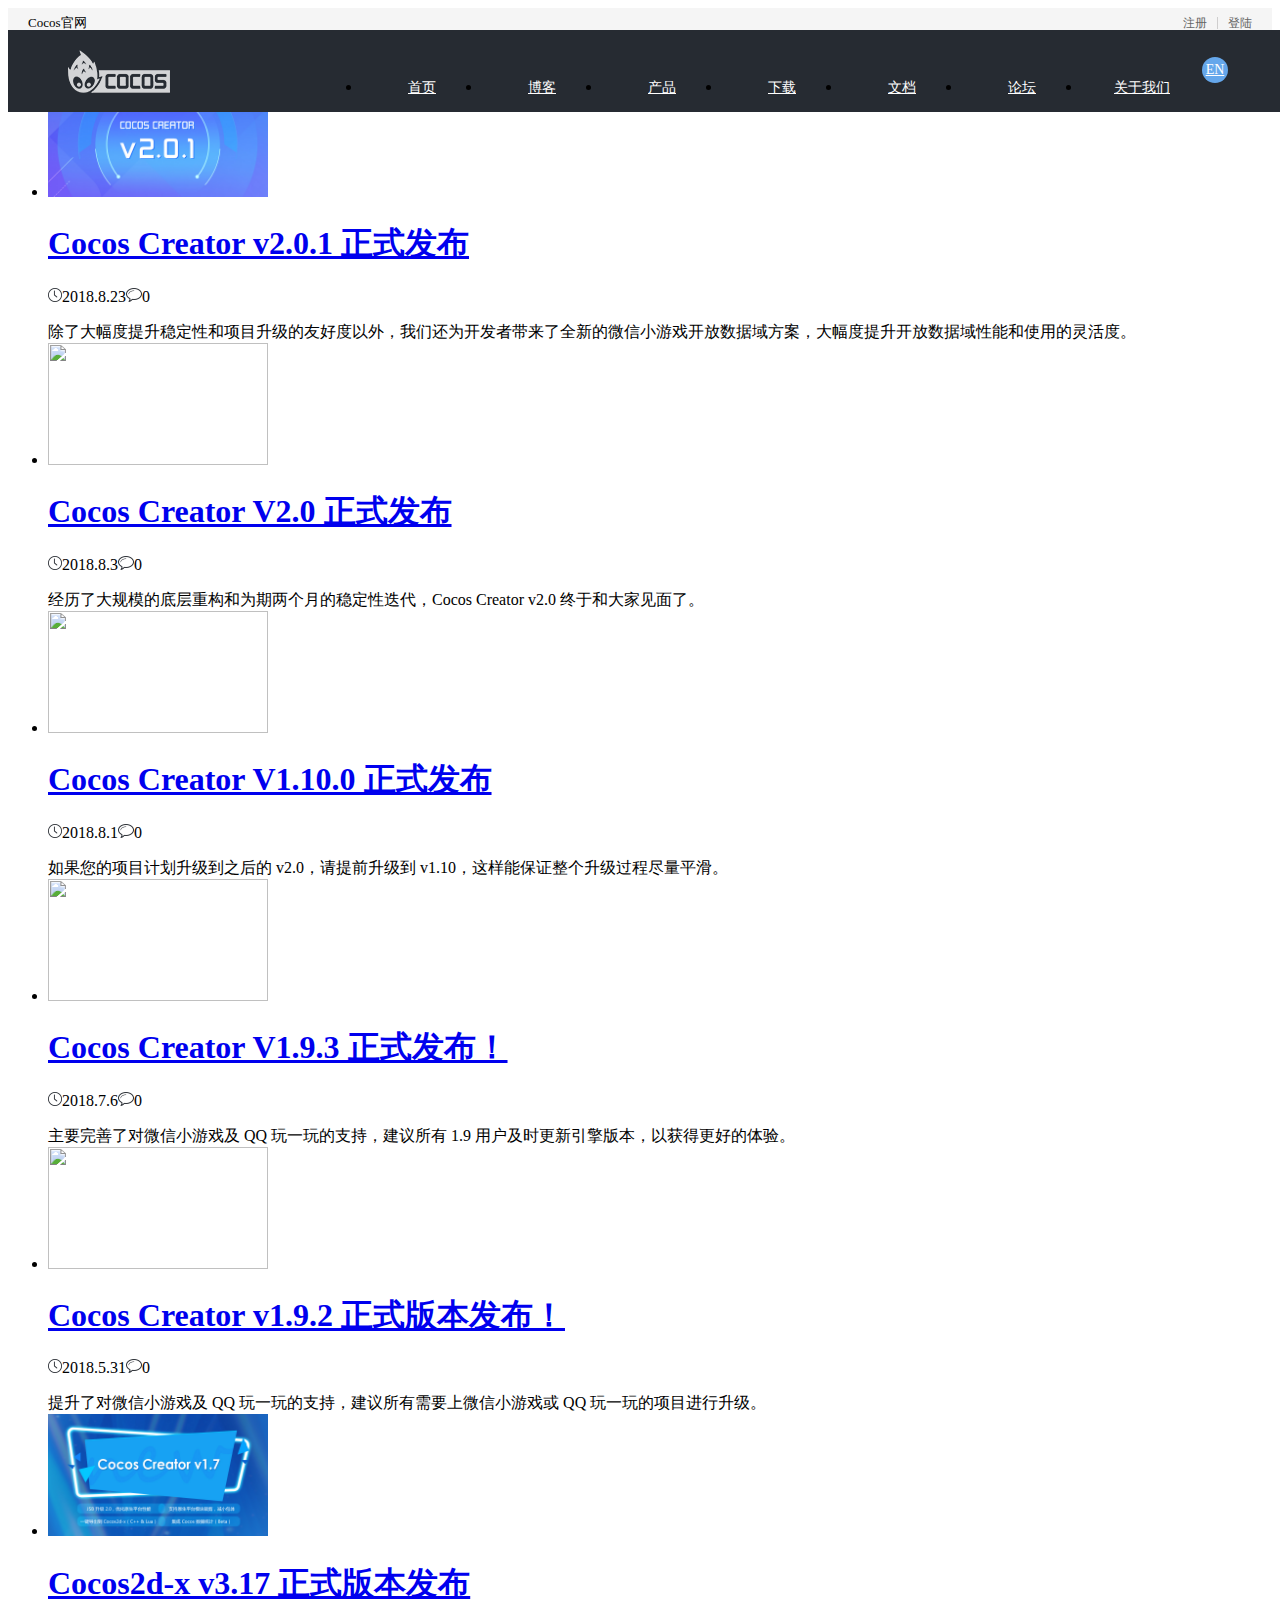
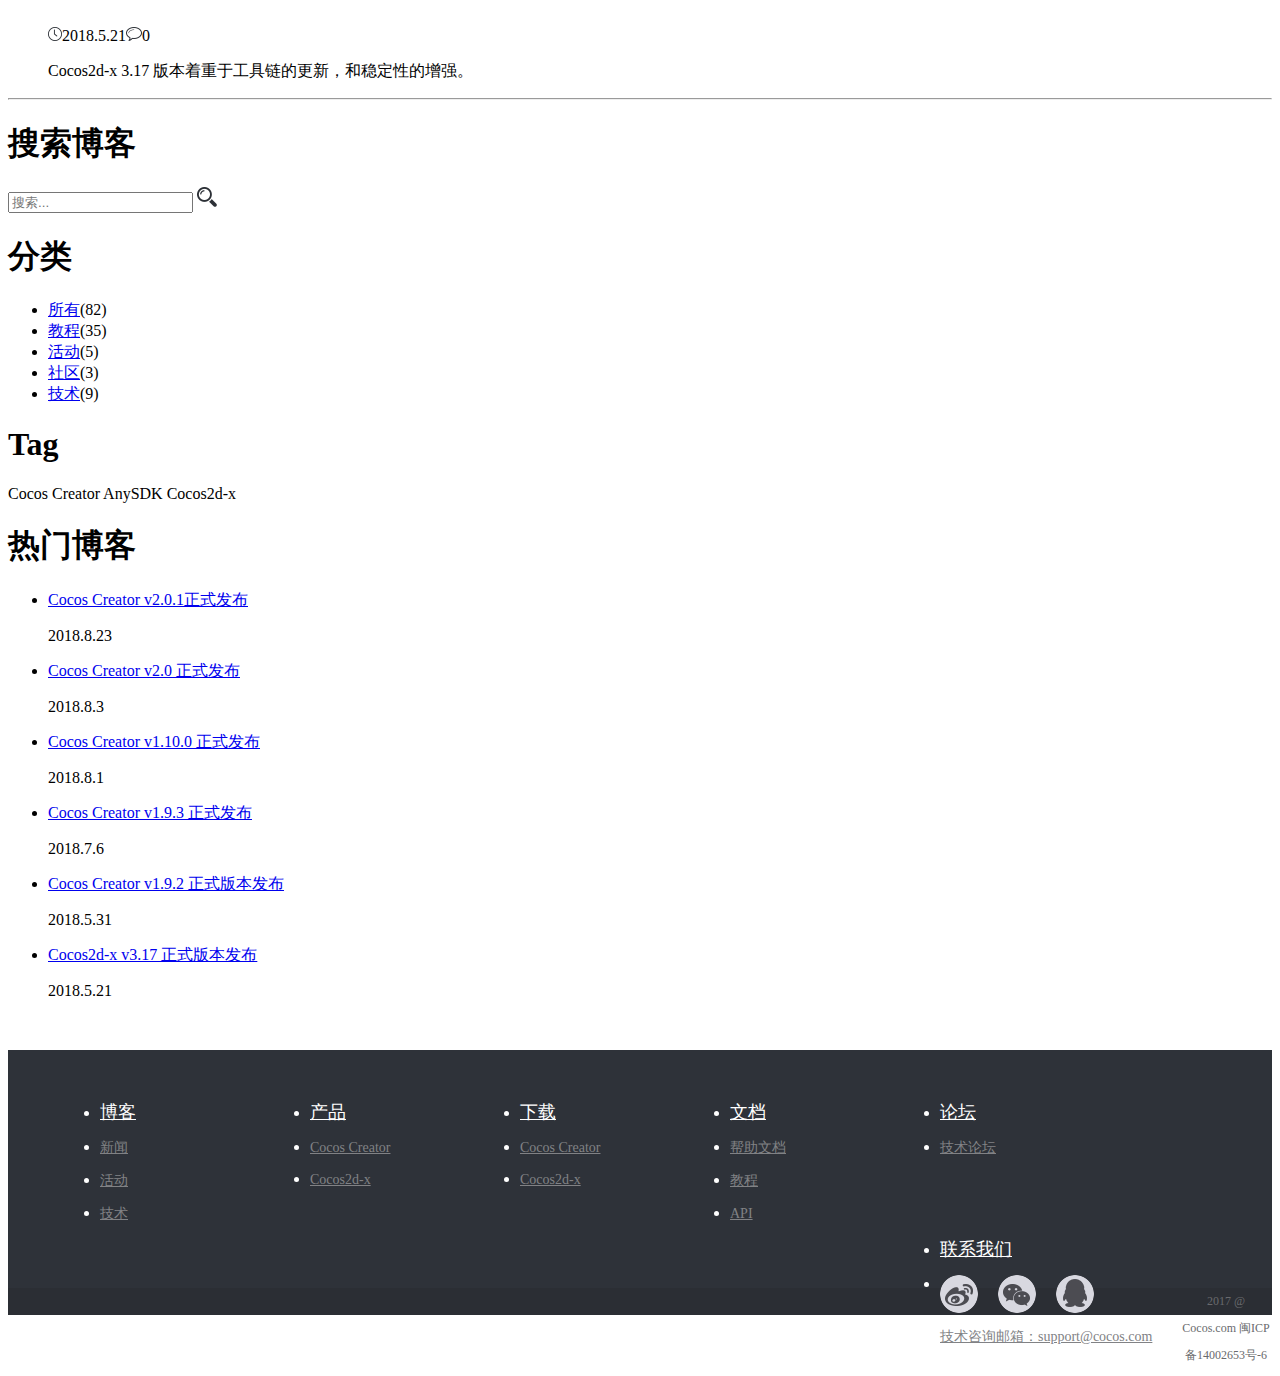
==== bk.html @ 115337ba "Merge pull request #10 from LiyimanChen/master" ====
<!DOCTYPE html>
<html lang="en">
<head>
    <meta charset="UTF-8">
    <meta name="viewport" content="width=device-width, initial-scale=1.0">
    <meta http-equiv="X-UA-Compatible" content="ie=edge">
    <title>cocos | Cocos引擎_游戏开发引擎_html5游戏开发_Android游戏开发</title>
    <link rel="stylesheet" href="css/reset.css">
    <link rel="stylesheet" href="css/bk.css">
    <link rel="stylesheet" type="text/css" href="css/yheader.css"/>
</head>
<body>
    <!-- 头部 -->
    <div class="yheaderbg">
            <div class="warp">
                <h1>Cocos官网</h1>
                <div><a href="#">登陆</a><span></span><a href="#">注册</a></div>
            </div>
        </div>
        <div class="fix-top">
            <div class="yheader">
                <div class="ycenter">
                    <a href="#" class="ylogo"><img src="img/jh/logo.png"/></a>
                    <a href="#" class="language">EN</a>
                    <ul class="ynav">
                        <li><a href="sy.html">首页</a></li>
                        <li><a href="bk.html">博客</a></li>
                        <li><a href="cp.html">产品</a></li>
                        <li><a href="xz.html">下载</a></li>
                        <li><a href="wd.html">文档</a></li>
                        <li><a href="#none">论坛</a></li>
                        <li><a href="gy.html">关于我们</a></li>
                    </ul>
                </div>
            </div>
        </div>
        <!-- 内容 -->
    <div class="bkbk">
        <div class="bk_top">
            <img src="http://www.cocos.com/wp-content/themes/cocos/img/icon-home.jpg" alt="">
            <a href="sy.html">首页</a>><a href="bk.html">博客</a>
        </div>
        <div class="bk_content">
                <div class="bk_content_left_list">
                    <ul>
                        <li>
                            <img id="bk_content_li_img" width="220" height="122" src="img/bk/微信图片_20180823210933.jpg" alt="">
                            <div>
                                <h1><a href="#" rel="bookmark">Cocos Creator v2.0.1 正式发布</a></h1>
                                <p><img src="img/bk/history.png">2018.8.23<img src="img/bk/dialog.png">0 </p>
                                <span>
                                    除了大幅度提升稳定性和项目升级的友好度以外，我们还为开发者带来了全新的微信小游戏开放数据域方案，大幅度提升开放数据域性能和使用的灵活度。	
                                </span>
                            </div>
                        </li>
                        <li>
                            <img id="bk_content_li_img" width="220" height="122" src="img/bk/bk7.jpg" alt="">
                            <div>
                                <h1><a href="#" rel="bookmark">Cocos Creator V2.0 正式发布</a></h1>
                                <p><img src="img/bk/history.png">2018.8.3<img src="img/bk/dialog.png">0 </p>
                                <span>
                                        经历了大规模的底层重构和为期两个月的稳定性迭代，Cocos Creator v2.0 终于和大家见面了。
                                </span>
                            </div>
                        </li>
                        <li>
                            <img id="bk_content_li_img" width="220" height="122" src="img/bk/bk8.jpg" alt="">
                            <div>
                                <h1><a href="#" rel="bookmark">Cocos Creator V1.10.0 正式发布</a></h1>
                                <p><img src="img/bk/history.png">2018.8.1<img src="img/bk/dialog.png">0 </p>
                                <span>
                                        如果您的项目计划升级到之后的 v2.0，请提前升级到 v1.10，这样能保证整个升级过程尽量平滑。
                                </span>
                            </div>
                        </li>
                        <li>
                            <img id="bk_content_li_img" width="220" height="122" src="img/bk/bk3.jpeg" alt="">
                            <div>
                                <h1><a href="#" rel="bookmark">Cocos Creator V1.9.3 正式发布！</a></h1>
                                <p><img src="img/bk/history.png">2018.7.6<img src="img/bk/dialog.png">0 </p>
                                <span>
                                        主要完善了对微信小游戏及 QQ 玩一玩的支持，建议所有 1.9 用户及时更新引擎版本，以获得更好的体验。
                                </span>
                            </div>
                        </li>
                        <li>
                            <img id="bk_content_li_img" width="220" height="122" src="img/bk/bk11.jpg" alt="">
                            <div>
                                <h1><a href="#" rel="bookmark">Cocos Creator v1.9.2 正式版本发布！</a></h1>
                                <p><img src="img/bk/history.png">2018.5.31<img src="img/bk/dialog.png">0 </p>
                                <span>
                                        提升了对微信小游戏及 QQ 玩一玩的支持，建议所有需要上微信小游戏或 QQ 玩一玩的项目进行升级。	
                                </span>
                            </div>
                        </li>
                        <li>
                            <img id="bk_content_li_img" width="220" height="122" src="img/bk/P1.jpg" alt="">
                            <div>
                                <h1><a href="#" rel="bookmark">Cocos2d-x v3.17 正式版本发布</a></h1>
                                <p><img src="img/bk/history.png">2018.5.21<img src="img/bk/dialog.png">0 </p>
                                <span>
                                    Cocos2d-x 3.17 版本着重于工具链的更新，和稳定性的增强。
                                </span>
                            </div>
                        </li>
                    </ul>
                    <hr>
                    <div id="bk_content_nav">
                        
                    </div>
                </div>
            <div class="bk_content_right">
                <div class="bk_content_right1">
                        <h1>搜索博客</h1>
                        <input type="text" placeholder="搜索...">
                        <img src="img/bk/search.png" alt="">
                </div>
                <div class="bk_content_right2">
                    <h1>分类</h1>
                    <ul>
                        <li><a href="#">所有</a><span>(82)</span></li>
                        <li><a href="#">教程</a><span>(35)</span></li>
                        <li><a href="#">活动</a><span>(5)</span></li>
                        <li><a href="#">社区</a><span>(3)</span></li>
                        <li><a href="#">技术</a><span>(9)</span></li>
                    </ul>
                </div>
                <div class="bk_content_right3">
                    <h1>Tag</h1>
                    <span>Cocos Creator</span>
                    <span>AnySDK</span>
                    <span>Cocos2d-x</span>
                </div>
                <div class="bk_content_right4">
                    <h1>热门博客</h1>
                    <ul>
                        <li><a href="#">Cocos Creator v2.0.1正式发布</a><p>2018.8.23</p></li>
                        <li><a href="#">Cocos Creator v2.0 正式发布</a><p>2018.8.3</p></li>
                        <li><a href="#">Cocos Creator v1.10.0 正式发布</a><p>2018.8.1</p></li>
                        <li><a href="#">Cocos Creator v1.9.3 正式发布</a><p>2018.7.6</p></li>
                        <li><a href="#">Cocos Creator v1.9.2 正式版本发布</a><p>2018.5.31</p></li>
                        <li><a href="#">Cocos2d-x v3.17 正式版本发布</a><p>2018.5.21</p></li>
                    </ul>
                </div>
            </div>
        </div>  
    </div>

    <!-- 脚部 -->
    <div class="yfoot">
            <div class="bah">
                <ul>
                    <li><a href="#">博客</a></li>
                    <li><a href="#">新闻</a></li>
                    <li><a href="#">活动</a></li>
                    <li><a href="#">技术</a></li>
                </ul>
                <ul>
                    <li><a href="#">产品</a></li>
                    <li><a href="#">Cocos Creator</a></li>
                    <li><a href="#">Cocos2d-x</a></li>
                </ul>
                <ul>
                    <li><a href="#">下载</a></li>
                    <li><a href="#">Cocos Creator</a></li>
                    <li><a href="#">Cocos2d-x</a></li>
                </ul>
                <ul>
                    <li><a href="#">文档</a></li>
                    <li><a href="#">帮助文档</a></li>
                    <li><a href="#">教程</a></li>
                    <li><a href="#">API</a></li>
                </ul>
                <ul>
                    <li><a href="#">论坛</a></li>
                    <li><a href="#">技术论坛</a></li>
                </ul>
                <ul>
                    <li><a href="#">联系我们</a></li>
                    <li class="ycontct">
                        <a href="#"></a>
                        <a href="#" class="wechat">
                            <img src="img/jh/wechat.png" class="wet" />
                        </a>
                        <a href="#" class="qq"><img src="img/jh/qq.png" class="qqt" /></a>
                    </li>
                    <li><a href="#">技术咨询邮箱：support@cocos.com</a></li>
                </ul>
            </div>
            <div class="ybom">2017 @ Cocos.com 闽ICP备14002653号-6</div>
        </div>
</body>
</html>
<script src="js/haf.js"></script>
<!-- <script>
    var box = new PageNav({
			"boxid" : "box"
		});
</script> -->
---- css/yheader.css ----
.yheaderbg{
    height: 30px;
    background: #f5f5f5;
    font-size: 14px;
    padding: 0 20px !important;
}
.yheaderbg .warp{
	height: 30px;
	margin: 0 auto;
    position: relative;
}
.yheaderbg .warp h1{
    float: left;
    height: 30px;
    line-height: 30px;
    font-weight: normal;
    margin: 0;
    font-size: 13px;
}
.yheaderbg .warp div{
	float: right;
}
.yheaderbg .warp div a{
    margin-left: 10px;
    float: right;
    color: #666;
    font-family: "Microsoft Yahei";
    font-size: 12px;
    text-decoration: none;
    line-height: 30px;
}
.yheaderbg .warp div a:hover {
    text-decoration: none;
    background: none;
    color: #2d97f9;
}
.yheaderbg .warp span{
	float: right;
    margin-left: 10px;
    margin-top: 9px;
    height: 12px;
    border-left: 1px solid #cfcece
}
.fix-top{
    position: fixed;
    top: 30px;
    z-index: 100;
    height: 82px;
    width: 100%;
    text-align: center;
    background-color: #262B32;
}
.yheader{
	height: 82px;
}
.yheader .ycenter{
	margin: 0 auto;
    width: 1160px;
    height: 82px;
}
.ylogo{
	float: left;
    position: relative;
    top: 20px;
}
.language{
	float: right;
    width: 26px;
    height: 26px;
    font-size: 14px;
    text-align: center;
    line-height: 26px;
    color: #fff;
    border-radius: 50%;
    background-color: #65A7EB;
    position: relative;
    top: 27px;
}
.ynav{
    float: right;
    height: 82px;
    line-height: 82px
}
.ynav li{
    float: left;
    height: 72px;
    text-align: center;
}
.ynav li a{
    display: block;
    width: 120px;
    color: #fff;
    font-size: 14px;
    text-align: center;
}
.ynav li a:hover {
    display: block;
    text-decoration: none;
    background-color: #191919;
}
.yfoot{
	min-width: 1160px;
    background: #2E3239;
    color: #fff;
    width: 100%;
    height: 265px;
    margin-top: 50px;
}
.yfoot .bah{
    width: 1160px;
    margin: 0 auto;
    height: 238px;
}
.yfoot .bah ul{
	float: left;
    width: 170px;
    margin-top: 50px;	
}
.yfoot .bah ul:last-child {
    width: 240px;
}
.yfoot .bah ul li{
    margin-bottom: 14px;
}
.yfoot .bah ul li:nth-child(1) a {
    color: #fff;
    font-size: 18px;
    cursor: default;
}
.yfoot .bah ul li a{
    display: block;
    color: #818285;
    font-size: 14px;
}
.ycontct {
    height: 38px;
}
.ycontct a{
    float: left;
    width: 38px;
    height: 38px;
    margin-right: 20px;
    background: url(../img/jh/contact.png) no-repeat top left;
}
.ycontct .wechat{
	background-position: -57px 0;
}
.ycontct .qq{
    background-position: -114px 0;
}
.ycontct .wechat:hover .wet{
	display: block;	
}
.ycontct .qq:hover .qqt{
	display: block;	
}
.ycontct a img {
    position: relative;
    top: -127px;
    left: 50%;
    margin-left: -60px;
    display: none;
}
.yfoot .ybom{
    font-size: 12px;
	width: 100%;
    text-align: center;
    height: 27px;
    line-height: 27px;
    color: #696A6D;
    background-color: #2B2E34;
}
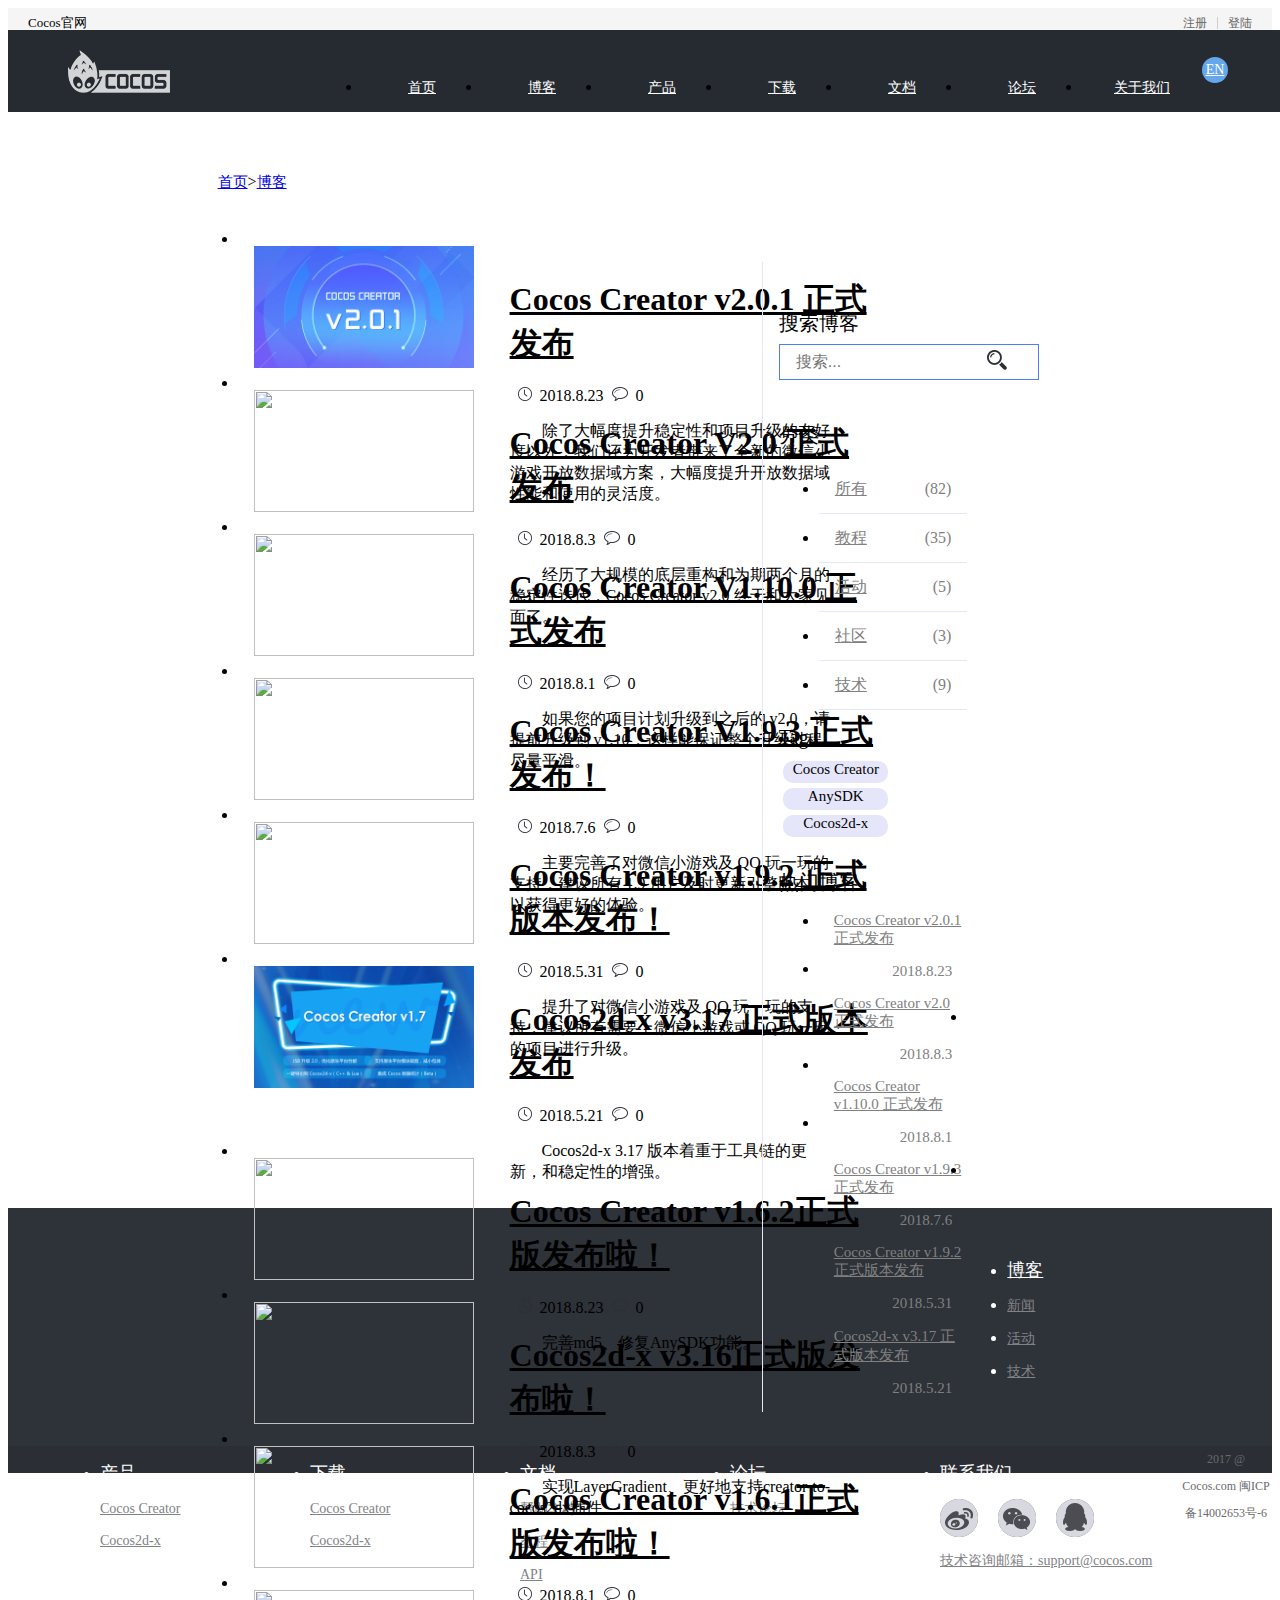
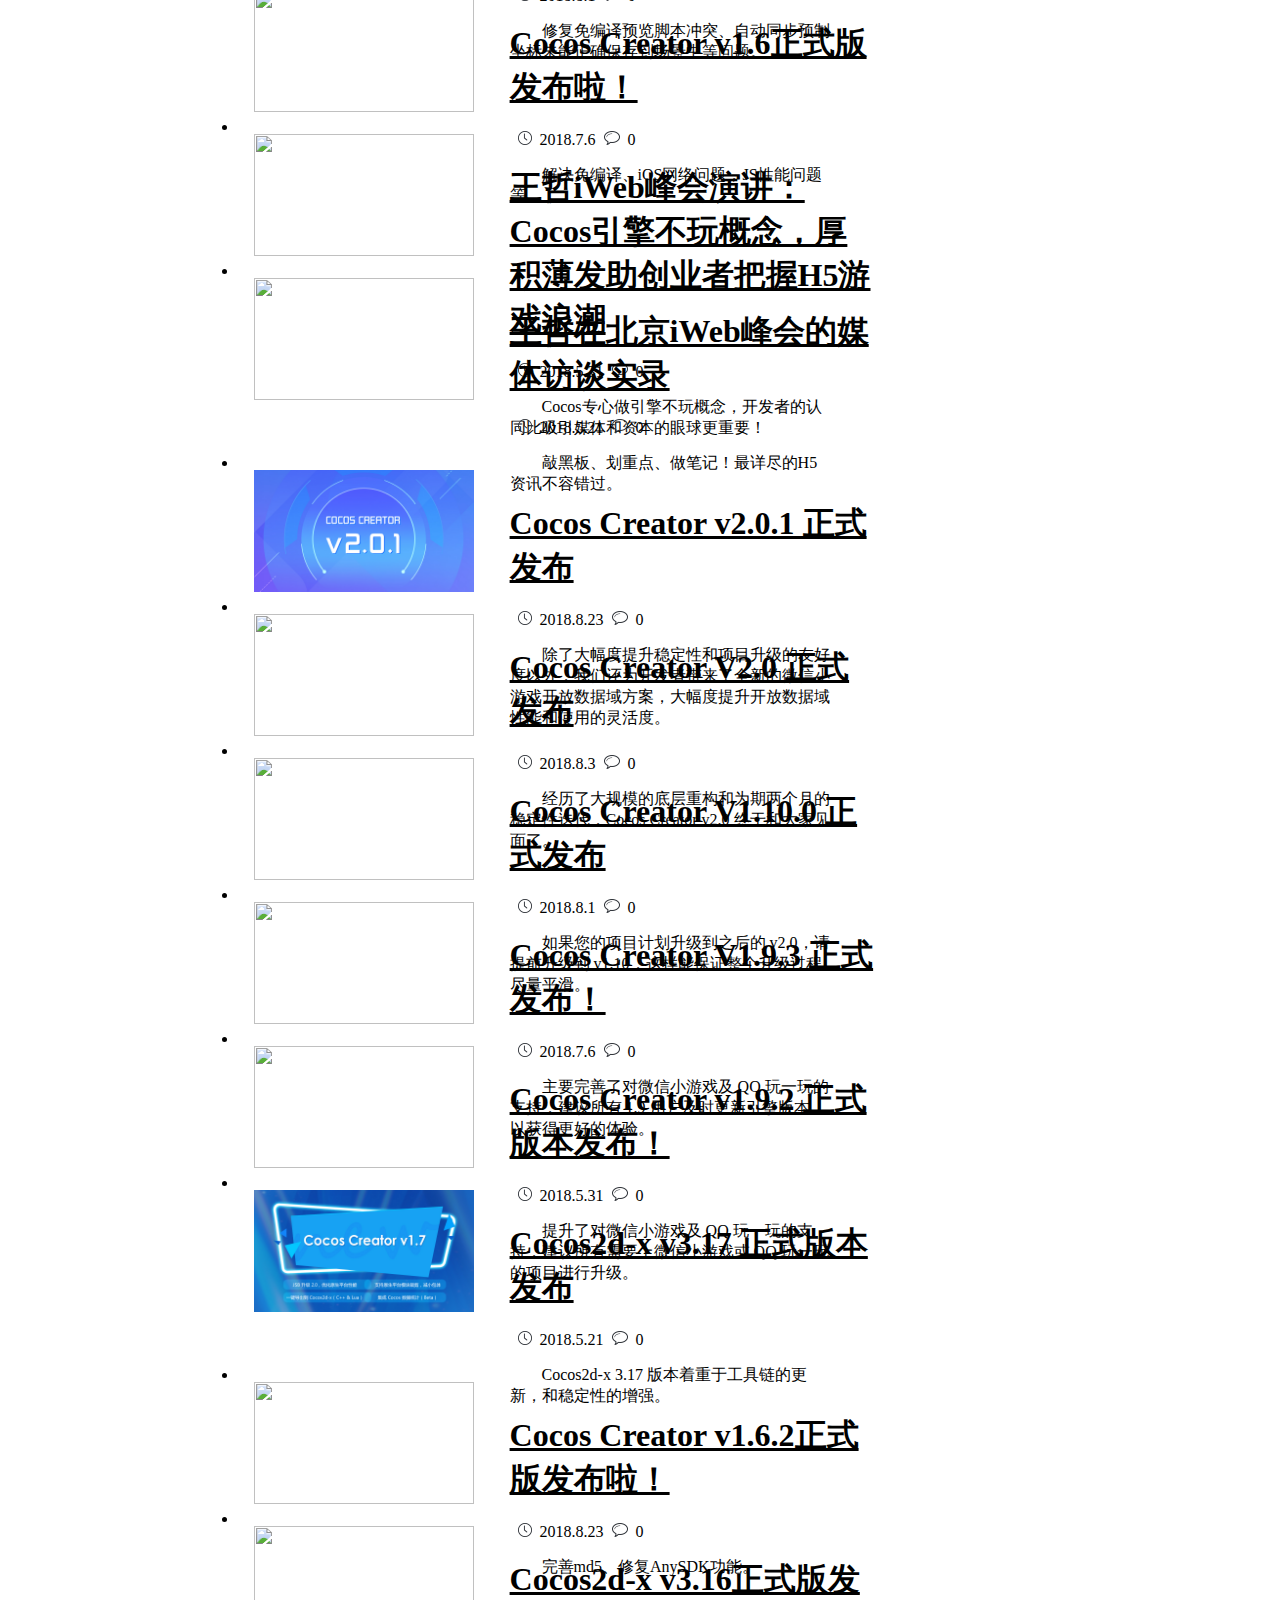
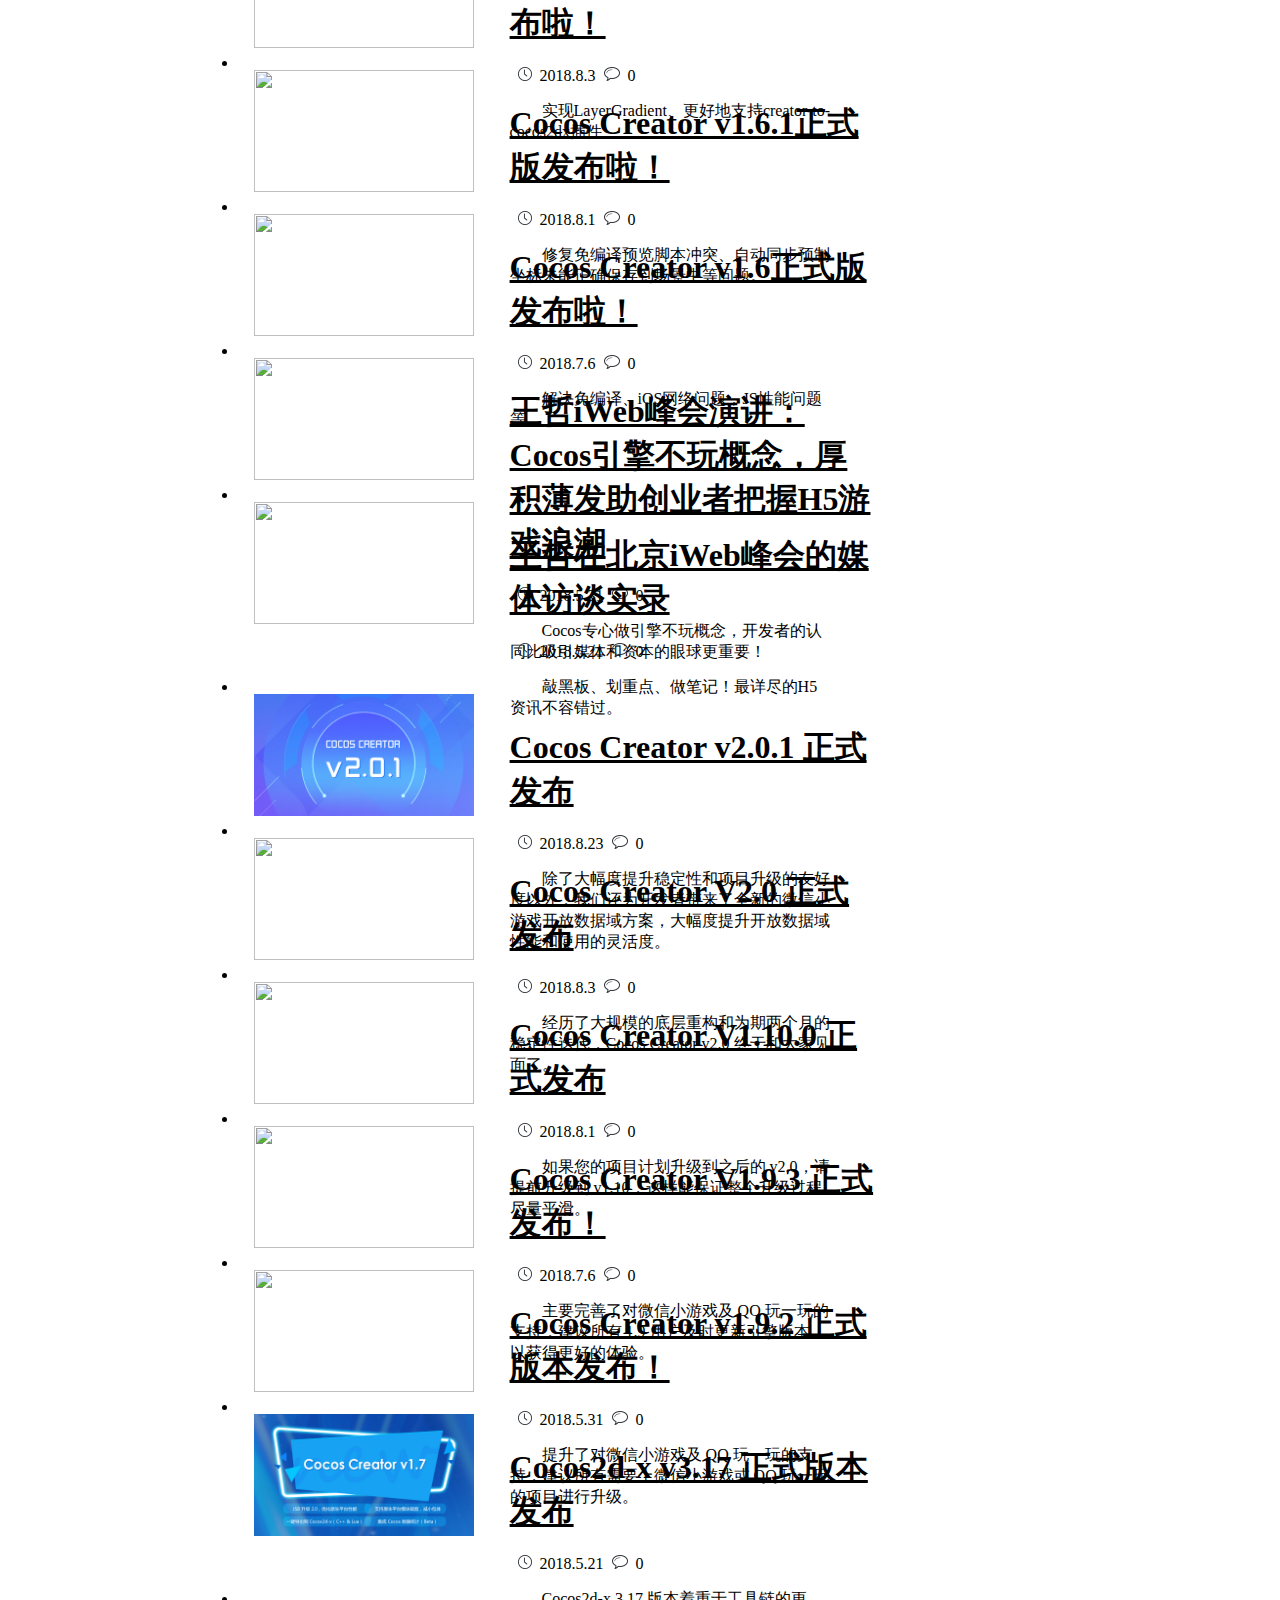
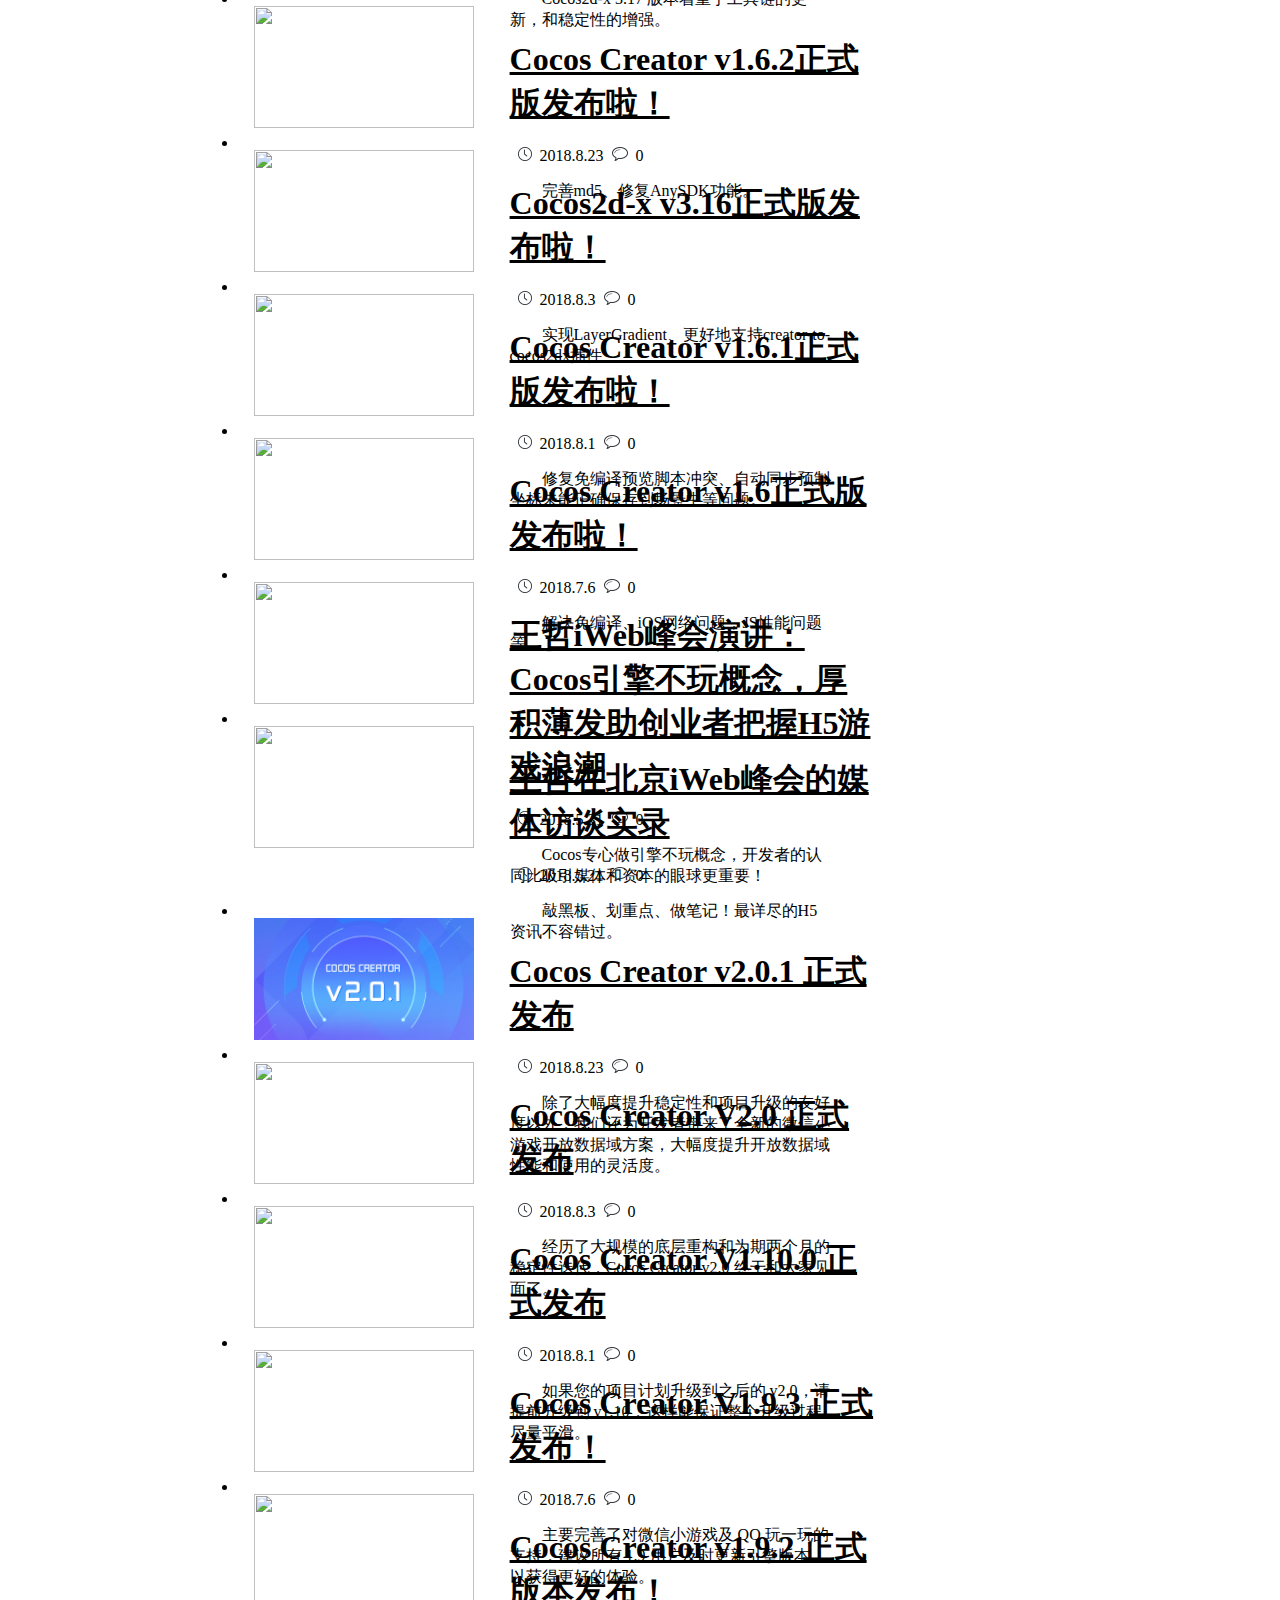
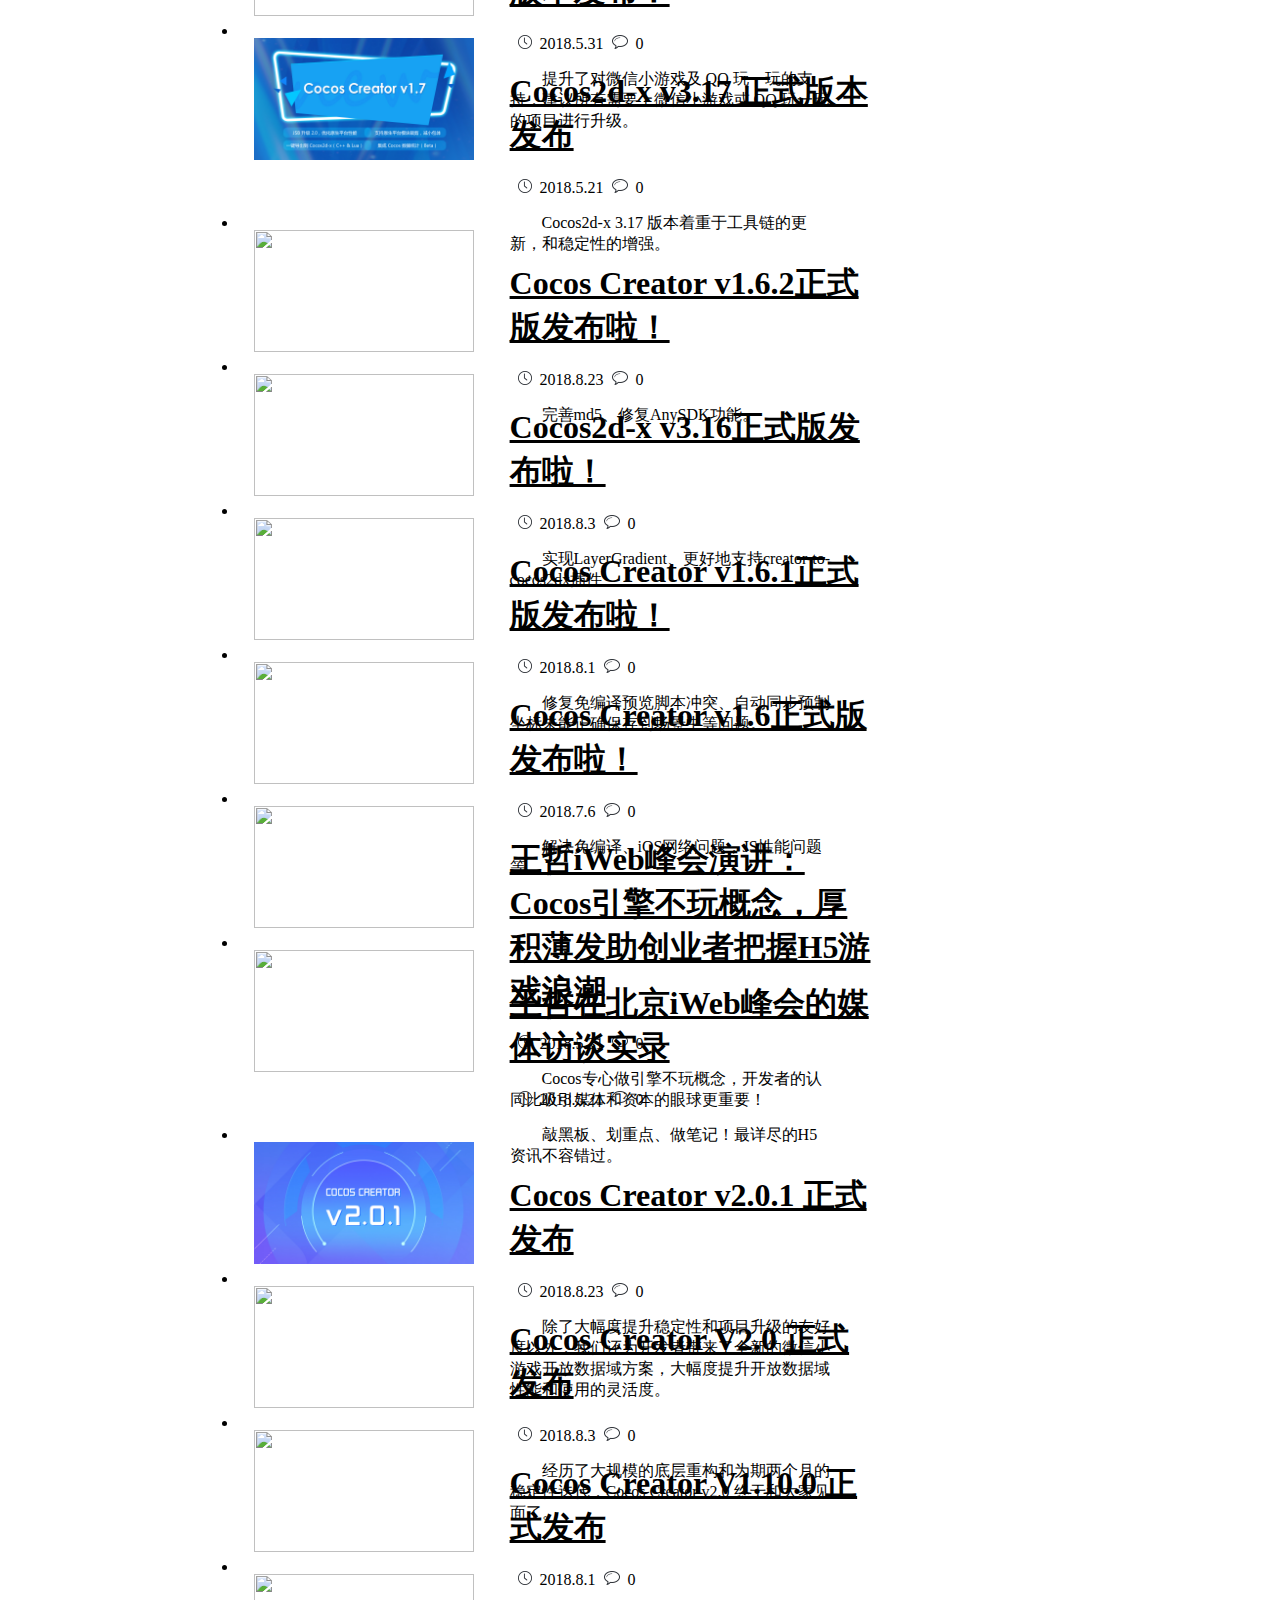
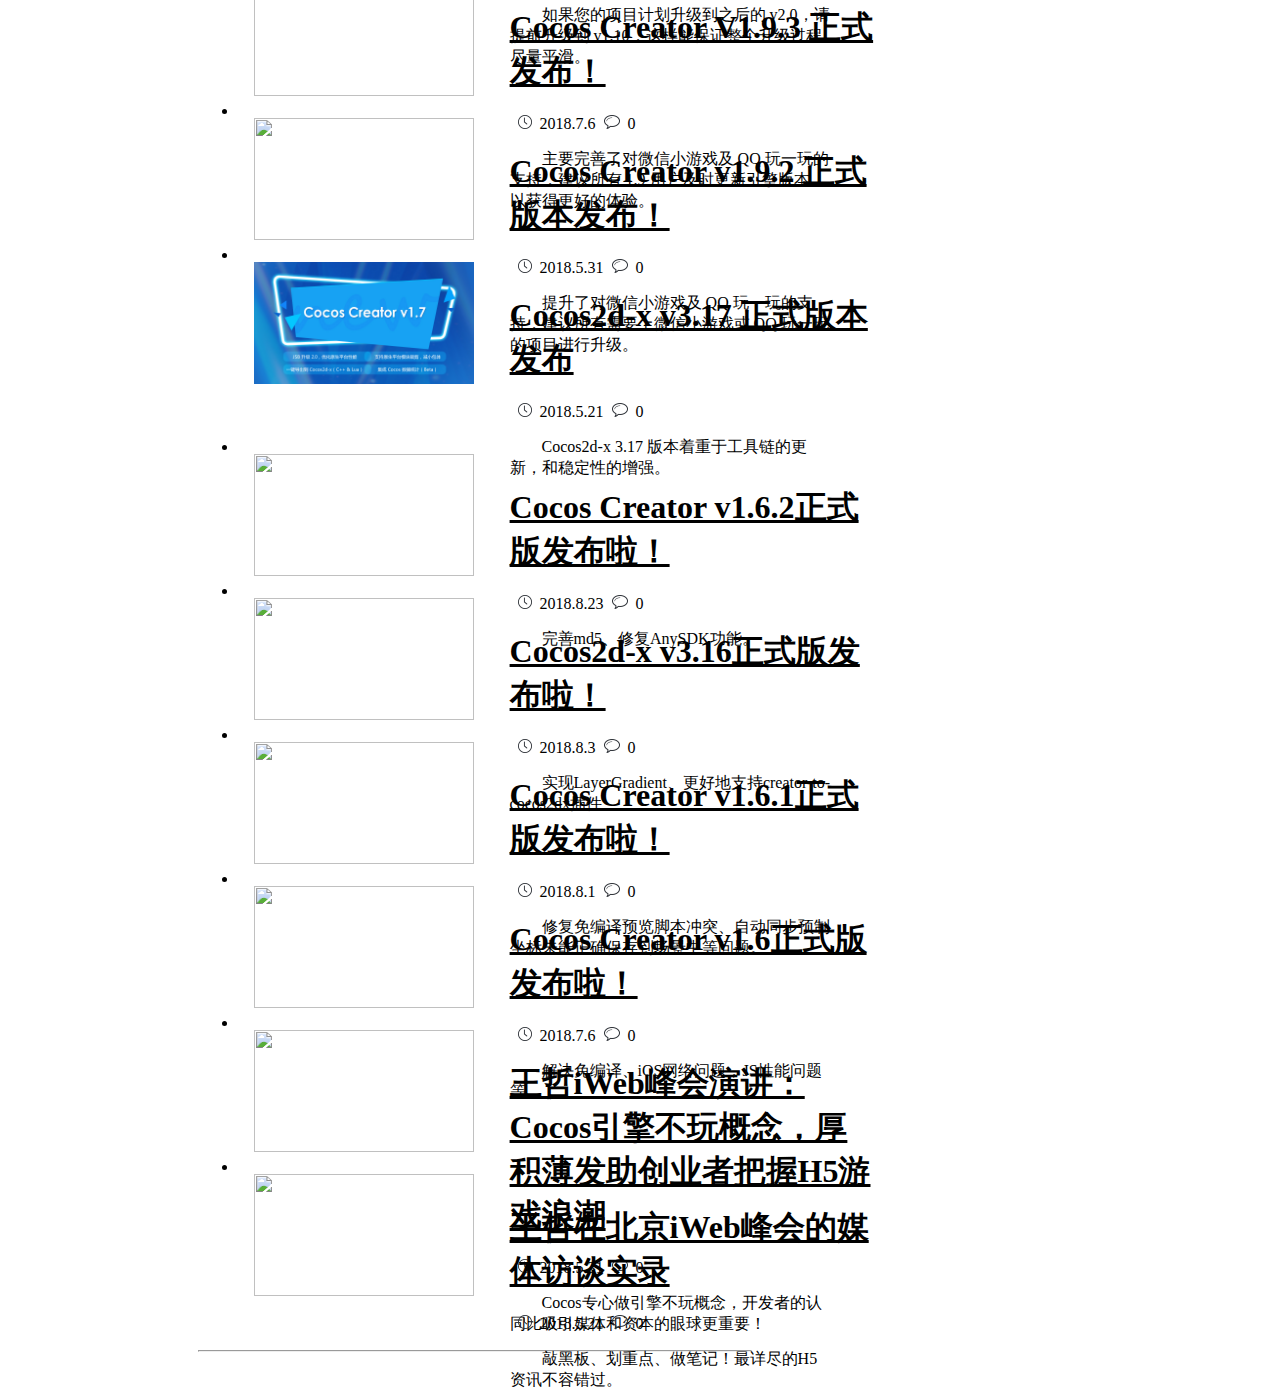
==== commit 215f6437: "Merge pull request #14 from LiyimanChen/master" ====
--- a/bk.html
+++ b/bk.html
@@ -41,8 +41,8 @@
             <a href="sy.html">首页</a>><a href="bk.html">博客</a>
         </div>
         <div class="bk_content">
-                <div class="bk_content_left_list">
-                    <ul>
+                <div class="bk_content_left_list" id="bk_content_big">
+                    <ul id="bk_content_big1" class="bk_block">
                         <li>
                             <img id="bk_content_li_img" width="220" height="122" src="img/bk/微信图片_20180823210933.jpg" alt="">
                             <div>
@@ -104,10 +104,568 @@
                             </div>
                         </li>
                     </ul>
+        <ul id="bk_content_big2" class="bk_none">
+                <li>
+                        <img id="bk_content_li_img" width="220" height="122" src="img/bk/bk3.jpeg" alt="">
+                        <div>
+                            <h1><a href="#" rel="bookmark">Cocos Creator v1.6.2正式版发布啦！</a></h1>
+                            <p><img src="img/bk/history.png">2018.8.23<img src="img/bk/dialog.png">0 </p>
+                            <span>
+                                    完善md5、修复AnySDK功能。		
+                            </span>
+                        </div>
+                    </li>
+                    <li>
+                        <img id="bk_content_li_img" width="220" height="122" src="img/bk/bk4.jpeg" alt="">
+                        <div>
+                            <h1><a href="#" rel="bookmark">Cocos2d-x v3.16正式版发布啦！</a></h1>
+                            <p><img src="img/bk/history.png">2018.8.3<img src="img/bk/dialog.png">0 </p>
+                            <span>
+                                    实现LayerGradient、更好地支持creator-to-cocos2dx插件	
+                            </span>
+                        </div>
+                    </li>
+                    <li>
+                        <img id="bk_content_li_img" width="220" height="122" src="img/bk/bk5.jpg" alt="">
+                        <div>
+                            <h1><a href="#" rel="bookmark">Cocos Creator v1.6.1正式版发布啦！</a></h1>
+                            <p><img src="img/bk/history.png">2018.8.1<img src="img/bk/dialog.png">0 </p>
+                            <span>
+                                    修复免编译预览脚本冲突、自动同步预制坐标未能正确保存到场景中等问题。	
+                            </span>
+                        </div>
+                    </li>
+                    <li>
+                        <img id="bk_content_li_img" width="220" height="122" src="img/bk/bk6.jpg" alt="">
+                        <div>
+                            <h1><a href="#" rel="bookmark">Cocos Creator v1.6正式版发布啦！</a></h1>
+                            <p><img src="img/bk/history.png">2018.7.6<img src="img/bk/dialog.png">0 </p>
+                            <span>
+                                    解决免编译、iOS网络问题，JS性能问题等。
+                            </span>
+                        </div>
+                    </li>
+                    <li>
+                        <img id="bk_content_li_img" width="220" height="122" src="img/bk/bk7.jpg" alt="">
+                        <div>
+                            <h1><a href="#" rel="bookmark">王哲iWeb峰会演讲：Cocos引擎不玩概念，厚积薄发助创业者把握H5游戏浪潮</a></h1>
+                            <p><img src="img/bk/history.png">2018.5.31<img src="img/bk/dialog.png">0 </p>
+                            <span>
+                                    Cocos专心做引擎不玩概念，开发者的认同比吸引媒体和资本的眼球更重要！
+                            </span>
+                        </div>
+                    </li>
+                    <li>
+                        <img id="bk_content_li_img" width="220" height="122" src="img/bk/bk8.jpg" alt="">
+                        <div>
+                            <h1><a href="#" rel="bookmark">王哲在北京iWeb峰会的媒体访谈实录</a></h1>
+                            <p><img src="img/bk/history.png">2018.5.21<img src="img/bk/dialog.png">0 </p>
+                            <span>
+                                    敲黑板、划重点、做笔记！最详尽的H5资讯不容错过。
+                            </span>
+                        </div>
+                    </li>
+            </ul>
+        <ul id="bk_content_big3" class="bk_none">
+                <li>
+                    <img id="bk_content_li_img" width="220" height="122" src="img/bk/微信图片_20180823210933.jpg" alt="">
+                    <div>
+                        <h1><a href="#" rel="bookmark">Cocos Creator v2.0.1 正式发布</a></h1>
+                        <p><img src="img/bk/history.png">2018.8.23<img src="img/bk/dialog.png">0 </p>
+                        <span>
+                            除了大幅度提升稳定性和项目升级的友好度以外，我们还为开发者带来了全新的微信小游戏开放数据域方案，大幅度提升开放数据域性能和使用的灵活度。	
+                        </span>
+                    </div>
+                </li>
+                <li>
+                    <img id="bk_content_li_img" width="220" height="122" src="img/bk/bk7.jpg" alt="">
+                    <div>
+                        <h1><a href="#" rel="bookmark">Cocos Creator V2.0 正式发布</a></h1>
+                        <p><img src="img/bk/history.png">2018.8.3<img src="img/bk/dialog.png">0 </p>
+                        <span>
+                                经历了大规模的底层重构和为期两个月的稳定性迭代，Cocos Creator v2.0 终于和大家见面了。
+                        </span>
+                    </div>
+                </li>
+                <li>
+                    <img id="bk_content_li_img" width="220" height="122" src="img/bk/bk8.jpg" alt="">
+                    <div>
+                        <h1><a href="#" rel="bookmark">Cocos Creator V1.10.0 正式发布</a></h1>
+                        <p><img src="img/bk/history.png">2018.8.1<img src="img/bk/dialog.png">0 </p>
+                        <span>
+                                如果您的项目计划升级到之后的 v2.0，请提前升级到 v1.10，这样能保证整个升级过程尽量平滑。
+                        </span>
+                    </div>
+                </li>
+                <li>
+                    <img id="bk_content_li_img" width="220" height="122" src="img/bk/bk3.jpeg" alt="">
+                    <div>
+                        <h1><a href="#" rel="bookmark">Cocos Creator V1.9.3 正式发布！</a></h1>
+                        <p><img src="img/bk/history.png">2018.7.6<img src="img/bk/dialog.png">0 </p>
+                        <span>
+                                主要完善了对微信小游戏及 QQ 玩一玩的支持，建议所有 1.9 用户及时更新引擎版本，以获得更好的体验。
+                        </span>
+                    </div>
+                </li>
+                <li>
+                    <img id="bk_content_li_img" width="220" height="122" src="img/bk/bk11.jpg" alt="">
+                    <div>
+                        <h1><a href="#" rel="bookmark">Cocos Creator v1.9.2 正式版本发布！</a></h1>
+                        <p><img src="img/bk/history.png">2018.5.31<img src="img/bk/dialog.png">0 </p>
+                        <span>
+                                提升了对微信小游戏及 QQ 玩一玩的支持，建议所有需要上微信小游戏或 QQ 玩一玩的项目进行升级。	
+                        </span>
+                    </div>
+                </li>
+                <li>
+                    <img id="bk_content_li_img" width="220" height="122" src="img/bk/P1.jpg" alt="">
+                    <div>
+                        <h1><a href="#" rel="bookmark">Cocos2d-x v3.17 正式版本发布</a></h1>
+                        <p><img src="img/bk/history.png">2018.5.21<img src="img/bk/dialog.png">0 </p>
+                        <span>
+                            Cocos2d-x 3.17 版本着重于工具链的更新，和稳定性的增强。
+                        </span>
+                    </div>
+                </li>
+            </ul>
+        <ul id="bk_content_big4" class="bk_none">
+                <li>
+                        <img id="bk_content_li_img" width="220" height="122" src="img/bk/bk3.jpeg" alt="">
+                        <div>
+                            <h1><a href="#" rel="bookmark">Cocos Creator v1.6.2正式版发布啦！</a></h1>
+                            <p><img src="img/bk/history.png">2018.8.23<img src="img/bk/dialog.png">0 </p>
+                            <span>
+                                    完善md5、修复AnySDK功能。		
+                            </span>
+                        </div>
+                    </li>
+                    <li>
+                        <img id="bk_content_li_img" width="220" height="122" src="img/bk/bk4.jpeg" alt="">
+                        <div>
+                            <h1><a href="#" rel="bookmark">Cocos2d-x v3.16正式版发布啦！</a></h1>
+                            <p><img src="img/bk/history.png">2018.8.3<img src="img/bk/dialog.png">0 </p>
+                            <span>
+                                    实现LayerGradient、更好地支持creator-to-cocos2dx插件	
+                            </span>
+                        </div>
+                    </li>
+                    <li>
+                        <img id="bk_content_li_img" width="220" height="122" src="img/bk/bk5.jpg" alt="">
+                        <div>
+                            <h1><a href="#" rel="bookmark">Cocos Creator v1.6.1正式版发布啦！</a></h1>
+                            <p><img src="img/bk/history.png">2018.8.1<img src="img/bk/dialog.png">0 </p>
+                            <span>
+                                    修复免编译预览脚本冲突、自动同步预制坐标未能正确保存到场景中等问题。	
+                            </span>
+                        </div>
+                    </li>
+                    <li>
+                        <img id="bk_content_li_img" width="220" height="122" src="img/bk/bk6.jpg" alt="">
+                        <div>
+                            <h1><a href="#" rel="bookmark">Cocos Creator v1.6正式版发布啦！</a></h1>
+                            <p><img src="img/bk/history.png">2018.7.6<img src="img/bk/dialog.png">0 </p>
+                            <span>
+                                    解决免编译、iOS网络问题，JS性能问题等。
+                            </span>
+                        </div>
+                    </li>
+                    <li>
+                        <img id="bk_content_li_img" width="220" height="122" src="img/bk/bk7.jpg" alt="">
+                        <div>
+                            <h1><a href="#" rel="bookmark">王哲iWeb峰会演讲：Cocos引擎不玩概念，厚积薄发助创业者把握H5游戏浪潮</a></h1>
+                            <p><img src="img/bk/history.png">2018.5.31<img src="img/bk/dialog.png">0 </p>
+                            <span>
+                                    Cocos专心做引擎不玩概念，开发者的认同比吸引媒体和资本的眼球更重要！
+                            </span>
+                        </div>
+                    </li>
+                    <li>
+                        <img id="bk_content_li_img" width="220" height="122" src="img/bk/bk8.jpg" alt="">
+                        <div>
+                            <h1><a href="#" rel="bookmark">王哲在北京iWeb峰会的媒体访谈实录</a></h1>
+                            <p><img src="img/bk/history.png">2018.5.21<img src="img/bk/dialog.png">0 </p>
+                            <span>
+                                    敲黑板、划重点、做笔记！最详尽的H5资讯不容错过。
+                            </span>
+                        </div>
+                    </li>
+            </ul>
+        <ul id="bk_content_big5" class="bk_none">
+                <li>
+                    <img id="bk_content_li_img" width="220" height="122" src="img/bk/微信图片_20180823210933.jpg" alt="">
+                    <div>
+                        <h1><a href="#" rel="bookmark">Cocos Creator v2.0.1 正式发布</a></h1>
+                        <p><img src="img/bk/history.png">2018.8.23<img src="img/bk/dialog.png">0 </p>
+                        <span>
+                            除了大幅度提升稳定性和项目升级的友好度以外，我们还为开发者带来了全新的微信小游戏开放数据域方案，大幅度提升开放数据域性能和使用的灵活度。	
+                        </span>
+                    </div>
+                </li>
+                <li>
+                    <img id="bk_content_li_img" width="220" height="122" src="img/bk/bk7.jpg" alt="">
+                    <div>
+                        <h1><a href="#" rel="bookmark">Cocos Creator V2.0 正式发布</a></h1>
+                        <p><img src="img/bk/history.png">2018.8.3<img src="img/bk/dialog.png">0 </p>
+                        <span>
+                                经历了大规模的底层重构和为期两个月的稳定性迭代，Cocos Creator v2.0 终于和大家见面了。
+                        </span>
+                    </div>
+                </li>
+                <li>
+                    <img id="bk_content_li_img" width="220" height="122" src="img/bk/bk8.jpg" alt="">
+                    <div>
+                        <h1><a href="#" rel="bookmark">Cocos Creator V1.10.0 正式发布</a></h1>
+                        <p><img src="img/bk/history.png">2018.8.1<img src="img/bk/dialog.png">0 </p>
+                        <span>
+                                如果您的项目计划升级到之后的 v2.0，请提前升级到 v1.10，这样能保证整个升级过程尽量平滑。
+                        </span>
+                    </div>
+                </li>
+                <li>
+                    <img id="bk_content_li_img" width="220" height="122" src="img/bk/bk3.jpeg" alt="">
+                    <div>
+                        <h1><a href="#" rel="bookmark">Cocos Creator V1.9.3 正式发布！</a></h1>
+                        <p><img src="img/bk/history.png">2018.7.6<img src="img/bk/dialog.png">0 </p>
+                        <span>
+                                主要完善了对微信小游戏及 QQ 玩一玩的支持，建议所有 1.9 用户及时更新引擎版本，以获得更好的体验。
+                        </span>
+                    </div>
+                </li>
+                <li>
+                    <img id="bk_content_li_img" width="220" height="122" src="img/bk/bk11.jpg" alt="">
+                    <div>
+                        <h1><a href="#" rel="bookmark">Cocos Creator v1.9.2 正式版本发布！</a></h1>
+                        <p><img src="img/bk/history.png">2018.5.31<img src="img/bk/dialog.png">0 </p>
+                        <span>
+                                提升了对微信小游戏及 QQ 玩一玩的支持，建议所有需要上微信小游戏或 QQ 玩一玩的项目进行升级。	
+                        </span>
+                    </div>
+                </li>
+                <li>
+                    <img id="bk_content_li_img" width="220" height="122" src="img/bk/P1.jpg" alt="">
+                    <div>
+                        <h1><a href="#" rel="bookmark">Cocos2d-x v3.17 正式版本发布</a></h1>
+                        <p><img src="img/bk/history.png">2018.5.21<img src="img/bk/dialog.png">0 </p>
+                        <span>
+                            Cocos2d-x 3.17 版本着重于工具链的更新，和稳定性的增强。
+                        </span>
+                    </div>
+                </li>
+            </ul>
+        <ul id="bk_content_big6" class="bk_none">
+                <li>
+                        <img id="bk_content_li_img" width="220" height="122" src="img/bk/bk3.jpeg" alt="">
+                        <div>
+                            <h1><a href="#" rel="bookmark">Cocos Creator v1.6.2正式版发布啦！</a></h1>
+                            <p><img src="img/bk/history.png">2018.8.23<img src="img/bk/dialog.png">0 </p>
+                            <span>
+                                    完善md5、修复AnySDK功能。		
+                            </span>
+                        </div>
+                    </li>
+                    <li>
+                        <img id="bk_content_li_img" width="220" height="122" src="img/bk/bk4.jpeg" alt="">
+                        <div>
+                            <h1><a href="#" rel="bookmark">Cocos2d-x v3.16正式版发布啦！</a></h1>
+                            <p><img src="img/bk/history.png">2018.8.3<img src="img/bk/dialog.png">0 </p>
+                            <span>
+                                    实现LayerGradient、更好地支持creator-to-cocos2dx插件	
+                            </span>
+                        </div>
+                    </li>
+                    <li>
+                        <img id="bk_content_li_img" width="220" height="122" src="img/bk/bk5.jpg" alt="">
+                        <div>
+                            <h1><a href="#" rel="bookmark">Cocos Creator v1.6.1正式版发布啦！</a></h1>
+                            <p><img src="img/bk/history.png">2018.8.1<img src="img/bk/dialog.png">0 </p>
+                            <span>
+                                    修复免编译预览脚本冲突、自动同步预制坐标未能正确保存到场景中等问题。	
+                            </span>
+                        </div>
+                    </li>
+                    <li>
+                        <img id="bk_content_li_img" width="220" height="122" src="img/bk/bk6.jpg" alt="">
+                        <div>
+                            <h1><a href="#" rel="bookmark">Cocos Creator v1.6正式版发布啦！</a></h1>
+                            <p><img src="img/bk/history.png">2018.7.6<img src="img/bk/dialog.png">0 </p>
+                            <span>
+                                    解决免编译、iOS网络问题，JS性能问题等。
+                            </span>
+                        </div>
+                    </li>
+                    <li>
+                        <img id="bk_content_li_img" width="220" height="122" src="img/bk/bk7.jpg" alt="">
+                        <div>
+                            <h1><a href="#" rel="bookmark">王哲iWeb峰会演讲：Cocos引擎不玩概念，厚积薄发助创业者把握H5游戏浪潮</a></h1>
+                            <p><img src="img/bk/history.png">2018.5.31<img src="img/bk/dialog.png">0 </p>
+                            <span>
+                                    Cocos专心做引擎不玩概念，开发者的认同比吸引媒体和资本的眼球更重要！
+                            </span>
+                        </div>
+                    </li>
+                    <li>
+                        <img id="bk_content_li_img" width="220" height="122" src="img/bk/bk8.jpg" alt="">
+                        <div>
+                            <h1><a href="#" rel="bookmark">王哲在北京iWeb峰会的媒体访谈实录</a></h1>
+                            <p><img src="img/bk/history.png">2018.5.21<img src="img/bk/dialog.png">0 </p>
+                            <span>
+                                    敲黑板、划重点、做笔记！最详尽的H5资讯不容错过。
+                            </span>
+                        </div>
+                    </li>
+            </ul>
+        <ul id="bk_content_big7" class="bk_none">
+                <li>
+                    <img id="bk_content_li_img" width="220" height="122" src="img/bk/微信图片_20180823210933.jpg" alt="">
+                    <div>
+                        <h1><a href="#" rel="bookmark">Cocos Creator v2.0.1 正式发布</a></h1>
+                        <p><img src="img/bk/history.png">2018.8.23<img src="img/bk/dialog.png">0 </p>
+                        <span>
+                            除了大幅度提升稳定性和项目升级的友好度以外，我们还为开发者带来了全新的微信小游戏开放数据域方案，大幅度提升开放数据域性能和使用的灵活度。	
+                        </span>
+                    </div>
+                </li>
+                <li>
+                    <img id="bk_content_li_img" width="220" height="122" src="img/bk/bk7.jpg" alt="">
+                    <div>
+                        <h1><a href="#" rel="bookmark">Cocos Creator V2.0 正式发布</a></h1>
+                        <p><img src="img/bk/history.png">2018.8.3<img src="img/bk/dialog.png">0 </p>
+                        <span>
+                                经历了大规模的底层重构和为期两个月的稳定性迭代，Cocos Creator v2.0 终于和大家见面了。
+                        </span>
+                    </div>
+                </li>
+                <li>
+                    <img id="bk_content_li_img" width="220" height="122" src="img/bk/bk8.jpg" alt="">
+                    <div>
+                        <h1><a href="#" rel="bookmark">Cocos Creator V1.10.0 正式发布</a></h1>
+                        <p><img src="img/bk/history.png">2018.8.1<img src="img/bk/dialog.png">0 </p>
+                        <span>
+                                如果您的项目计划升级到之后的 v2.0，请提前升级到 v1.10，这样能保证整个升级过程尽量平滑。
+                        </span>
+                    </div>
+                </li>
+                <li>
+                    <img id="bk_content_li_img" width="220" height="122" src="img/bk/bk3.jpeg" alt="">
+                    <div>
+                        <h1><a href="#" rel="bookmark">Cocos Creator V1.9.3 正式发布！</a></h1>
+                        <p><img src="img/bk/history.png">2018.7.6<img src="img/bk/dialog.png">0 </p>
+                        <span>
+                                主要完善了对微信小游戏及 QQ 玩一玩的支持，建议所有 1.9 用户及时更新引擎版本，以获得更好的体验。
+                        </span>
+                    </div>
+                </li>
+                <li>
+                    <img id="bk_content_li_img" width="220" height="122" src="img/bk/bk11.jpg" alt="">
+                    <div>
+                        <h1><a href="#" rel="bookmark">Cocos Creator v1.9.2 正式版本发布！</a></h1>
+                        <p><img src="img/bk/history.png">2018.5.31<img src="img/bk/dialog.png">0 </p>
+                        <span>
+                                提升了对微信小游戏及 QQ 玩一玩的支持，建议所有需要上微信小游戏或 QQ 玩一玩的项目进行升级。	
+                        </span>
+                    </div>
+                </li>
+                <li>
+                    <img id="bk_content_li_img" width="220" height="122" src="img/bk/P1.jpg" alt="">
+                    <div>
+                        <h1><a href="#" rel="bookmark">Cocos2d-x v3.17 正式版本发布</a></h1>
+                        <p><img src="img/bk/history.png">2018.5.21<img src="img/bk/dialog.png">0 </p>
+                        <span>
+                            Cocos2d-x 3.17 版本着重于工具链的更新，和稳定性的增强。
+                        </span>
+                    </div>
+                </li>
+            </ul>
+        <ul id="bk_content_big8" class="bk_none">
+                <li>
+                        <img id="bk_content_li_img" width="220" height="122" src="img/bk/bk3.jpeg" alt="">
+                        <div>
+                            <h1><a href="#" rel="bookmark">Cocos Creator v1.6.2正式版发布啦！</a></h1>
+                            <p><img src="img/bk/history.png">2018.8.23<img src="img/bk/dialog.png">0 </p>
+                            <span>
+                                    完善md5、修复AnySDK功能。		
+                            </span>
+                        </div>
+                    </li>
+                    <li>
+                        <img id="bk_content_li_img" width="220" height="122" src="img/bk/bk4.jpeg" alt="">
+                        <div>
+                            <h1><a href="#" rel="bookmark">Cocos2d-x v3.16正式版发布啦！</a></h1>
+                            <p><img src="img/bk/history.png">2018.8.3<img src="img/bk/dialog.png">0 </p>
+                            <span>
+                                    实现LayerGradient、更好地支持creator-to-cocos2dx插件	
+                            </span>
+                        </div>
+                    </li>
+                    <li>
+                        <img id="bk_content_li_img" width="220" height="122" src="img/bk/bk5.jpg" alt="">
+                        <div>
+                            <h1><a href="#" rel="bookmark">Cocos Creator v1.6.1正式版发布啦！</a></h1>
+                            <p><img src="img/bk/history.png">2018.8.1<img src="img/bk/dialog.png">0 </p>
+                            <span>
+                                    修复免编译预览脚本冲突、自动同步预制坐标未能正确保存到场景中等问题。	
+                            </span>
+                        </div>
+                    </li>
+                    <li>
+                        <img id="bk_content_li_img" width="220" height="122" src="img/bk/bk6.jpg" alt="">
+                        <div>
+                            <h1><a href="#" rel="bookmark">Cocos Creator v1.6正式版发布啦！</a></h1>
+                            <p><img src="img/bk/history.png">2018.7.6<img src="img/bk/dialog.png">0 </p>
+                            <span>
+                                    解决免编译、iOS网络问题，JS性能问题等。
+                            </span>
+                        </div>
+                    </li>
+                    <li>
+                        <img id="bk_content_li_img" width="220" height="122" src="img/bk/bk7.jpg" alt="">
+                        <div>
+                            <h1><a href="#" rel="bookmark">王哲iWeb峰会演讲：Cocos引擎不玩概念，厚积薄发助创业者把握H5游戏浪潮</a></h1>
+                            <p><img src="img/bk/history.png">2018.5.31<img src="img/bk/dialog.png">0 </p>
+                            <span>
+                                    Cocos专心做引擎不玩概念，开发者的认同比吸引媒体和资本的眼球更重要！
+                            </span>
+                        </div>
+                    </li>
+                    <li>
+                        <img id="bk_content_li_img" width="220" height="122" src="img/bk/bk8.jpg" alt="">
+                        <div>
+                            <h1><a href="#" rel="bookmark">王哲在北京iWeb峰会的媒体访谈实录</a></h1>
+                            <p><img src="img/bk/history.png">2018.5.21<img src="img/bk/dialog.png">0 </p>
+                            <span>
+                                    敲黑板、划重点、做笔记！最详尽的H5资讯不容错过。
+                            </span>
+                        </div>
+                    </li>
+            </ul>
+            <ul id="bk_content_big9" class="bk_none">
+                    <li>
+                        <img id="bk_content_li_img" width="220" height="122" src="img/bk/微信图片_20180823210933.jpg" alt="">
+                        <div>
+                            <h1><a href="#" rel="bookmark">Cocos Creator v2.0.1 正式发布</a></h1>
+                            <p><img src="img/bk/history.png">2018.8.23<img src="img/bk/dialog.png">0 </p>
+                            <span>
+                                除了大幅度提升稳定性和项目升级的友好度以外，我们还为开发者带来了全新的微信小游戏开放数据域方案，大幅度提升开放数据域性能和使用的灵活度。	
+                            </span>
+                        </div>
+                    </li>
+                    <li>
+                        <img id="bk_content_li_img" width="220" height="122" src="img/bk/bk7.jpg" alt="">
+                        <div>
+                            <h1><a href="#" rel="bookmark">Cocos Creator V2.0 正式发布</a></h1>
+                            <p><img src="img/bk/history.png">2018.8.3<img src="img/bk/dialog.png">0 </p>
+                            <span>
+                                    经历了大规模的底层重构和为期两个月的稳定性迭代，Cocos Creator v2.0 终于和大家见面了。
+                            </span>
+                        </div>
+                    </li>
+                    <li>
+                        <img id="bk_content_li_img" width="220" height="122" src="img/bk/bk8.jpg" alt="">
+                        <div>
+                            <h1><a href="#" rel="bookmark">Cocos Creator V1.10.0 正式发布</a></h1>
+                            <p><img src="img/bk/history.png">2018.8.1<img src="img/bk/dialog.png">0 </p>
+                            <span>
+                                    如果您的项目计划升级到之后的 v2.0，请提前升级到 v1.10，这样能保证整个升级过程尽量平滑。
+                            </span>
+                        </div>
+                    </li>
+                    <li>
+                        <img id="bk_content_li_img" width="220" height="122" src="img/bk/bk3.jpeg" alt="">
+                        <div>
+                            <h1><a href="#" rel="bookmark">Cocos Creator V1.9.3 正式发布！</a></h1>
+                            <p><img src="img/bk/history.png">2018.7.6<img src="img/bk/dialog.png">0 </p>
+                            <span>
+                                    主要完善了对微信小游戏及 QQ 玩一玩的支持，建议所有 1.9 用户及时更新引擎版本，以获得更好的体验。
+                            </span>
+                        </div>
+                    </li>
+                    <li>
+                        <img id="bk_content_li_img" width="220" height="122" src="img/bk/bk11.jpg" alt="">
+                        <div>
+                            <h1><a href="#" rel="bookmark">Cocos Creator v1.9.2 正式版本发布！</a></h1>
+                            <p><img src="img/bk/history.png">2018.5.31<img src="img/bk/dialog.png">0 </p>
+                            <span>
+                                    提升了对微信小游戏及 QQ 玩一玩的支持，建议所有需要上微信小游戏或 QQ 玩一玩的项目进行升级。	
+                            </span>
+                        </div>
+                    </li>
+                    <li>
+                        <img id="bk_content_li_img" width="220" height="122" src="img/bk/P1.jpg" alt="">
+                        <div>
+                            <h1><a href="#" rel="bookmark">Cocos2d-x v3.17 正式版本发布</a></h1>
+                            <p><img src="img/bk/history.png">2018.5.21<img src="img/bk/dialog.png">0 </p>
+                            <span>
+                                Cocos2d-x 3.17 版本着重于工具链的更新，和稳定性的增强。
+                            </span>
+                        </div>
+                    </li>
+                </ul>
+                <ul id="bk_content_big10" class="bk_none">
+                    <li>
+                            <img id="bk_content_li_img" width="220" height="122" src="img/bk/bk3.jpeg" alt="">
+                            <div>
+                                <h1><a href="#" rel="bookmark">Cocos Creator v1.6.2正式版发布啦！</a></h1>
+                                <p><img src="img/bk/history.png">2018.8.23<img src="img/bk/dialog.png">0 </p>
+                                <span>
+                                        完善md5、修复AnySDK功能。		
+                                </span>
+                            </div>
+                        </li>
+                        <li>
+                            <img id="bk_content_li_img" width="220" height="122" src="img/bk/bk4.jpeg" alt="">
+                            <div>
+                                <h1><a href="#" rel="bookmark">Cocos2d-x v3.16正式版发布啦！</a></h1>
+                                <p><img src="img/bk/history.png">2018.8.3<img src="img/bk/dialog.png">0 </p>
+                                <span>
+                                        实现LayerGradient、更好地支持creator-to-cocos2dx插件	
+                                </span>
+                            </div>
+                        </li>
+                        <li>
+                            <img id="bk_content_li_img" width="220" height="122" src="img/bk/bk5.jpg" alt="">
+                            <div>
+                                <h1><a href="#" rel="bookmark">Cocos Creator v1.6.1正式版发布啦！</a></h1>
+                                <p><img src="img/bk/history.png">2018.8.1<img src="img/bk/dialog.png">0 </p>
+                                <span>
+                                        修复免编译预览脚本冲突、自动同步预制坐标未能正确保存到场景中等问题。	
+                                </span>
+                            </div>
+                        </li>
+                        <li>
+                            <img id="bk_content_li_img" width="220" height="122" src="img/bk/bk6.jpg" alt="">
+                            <div>
+                                <h1><a href="#" rel="bookmark">Cocos Creator v1.6正式版发布啦！</a></h1>
+                                <p><img src="img/bk/history.png">2018.7.6<img src="img/bk/dialog.png">0 </p>
+                                <span>
+                                        解决免编译、iOS网络问题，JS性能问题等。
+                                </span>
+                            </div>
+                        </li>
+                        <li>
+                            <img id="bk_content_li_img" width="220" height="122" src="img/bk/bk7.jpg" alt="">
+                            <div>
+                                <h1><a href="#" rel="bookmark">王哲iWeb峰会演讲：Cocos引擎不玩概念，厚积薄发助创业者把握H5游戏浪潮</a></h1>
+                                <p><img src="img/bk/history.png">2018.5.31<img src="img/bk/dialog.png">0 </p>
+                                <span>
+                                        Cocos专心做引擎不玩概念，开发者的认同比吸引媒体和资本的眼球更重要！
+                                </span>
+                            </div>
+                        </li>
+                        <li>
+                            <img id="bk_content_li_img" width="220" height="122" src="img/bk/bk8.jpg" alt="">
+                            <div>
+                                <h1><a href="#" rel="bookmark">王哲在北京iWeb峰会的媒体访谈实录</a></h1>
+                                <p><img src="img/bk/history.png">2018.5.21<img src="img/bk/dialog.png">0 </p>
+                                <span>
+                                        敲黑板、划重点、做笔记！最详尽的H5资讯不容错过。
+                                </span>
+                            </div>
+                        </li>
+                    </ul>
                     <hr>
-                    <div id="bk_content_nav">
-                        
-                    </div>
+                </div>
+                <div id="bk_content_nav">
+                    
                 </div>
             <div class="bk_content_right">
                 <div class="bk_content_right1">
@@ -192,8 +750,175 @@
 </body>
 </html>
 <script src="js/haf.js"></script>
-<!-- <script>
+<script src="lib/jquery-1.8.3.min.js"></script>
+<script type="text/javascript">
+    getFn(1);
+    function getFn(pageNum){
+        // console.log(pageNum);
+        switch(pageNum){
+            case 1 :  $("#bk_content_big1").css("display","block").siblings().css("display","none");
+            break;
+            case 2 :  $("#bk_content_big2").css("display","block").siblings().css("display","none");
+            break;
+            case 3 :  $("#bk_content_big3").css("display","block").siblings().css("display","none");
+            break;
+            case 4 :  $("#bk_content_big4").css("display","block").siblings().css("display","none");
+            break;
+            case 5 :  $("#bk_content_big5").css("display","block").siblings().css("display","none");
+            break;
+            case 6 :  $("#bk_content_big6").css("display","block").siblings().css("display","none");
+            break;
+            case 7 :  $("#bk_content_big7").css("display","block").siblings().css("display","none");
+            break;
+            case 8 :  $("#bk_content_big8").css("display","block").siblings().css("display","none");
+            break;
+            case 9 :  $("#bk_content_big9").css("display","block").siblings().css("display","none");
+            break;
+            case 10 :  $("#bk_content_big10").css("display","block").siblings().css("display","none");
+            break;
+            case 11 :  $("#bk_content_big1").css("display","block").siblings().css("display","none");
+            break;
+            case 12 :  $("#bk_content_big2").css("display","block").siblings().css("display","none");
+            break;
+            case 13 :  $("#bk_content_big3").css("display","block").siblings().css("display","none");
+            break;
+            case 14 :  $("#bk_content_big4").css("display","block").siblings().css("display","none");
+            break;
+            case 15 :  $("#bk_content_big5").css("display","block").siblings().css("display","none");
+            break;
+            case 16 :  $("#bk_content_big6").css("display","block").siblings().css("display","none");
+            break;
+            case 17 :  $("#bk_content_big7").css("display","block").siblings().css("display","none");
+            break;
+            case 18 :  $("#bk_content_big8").css("display","block").siblings().css("display","none");
+            break;
+            case 19 :  $("#bk_content_big9").css("display","block").siblings().css("display","none");
+            break;
+            case 20 :  $("#bk_content_big10").css("display","block").siblings().css("display","none");
+            break;
+            case 21 :  $("#bk_content_big1").css("display","block").siblings().css("display","none");
+            break;
+            case 22 :  $("#bk_content_big2").css("display","block").siblings().css("display","none");
+            break;
+            case 23 :  $("#bk_content_big3").css("display","block").siblings().css("display","none");
+            break;
+            case 24 :  $("#bk_content_big4").css("display","block").siblings().css("display","none");
+            break;
+            case 25 :  $("#bk_content_big5").css("display","block").siblings().css("display","none");
+            break;
+        }
+        // console.log(  $("#bk_content_big1").siblings().display);
+    }
+    //分页条组件
+    function PageNav(params){
+        //自己的盒子
+        this.$box = $("#" + params.boxid);
+        //最大页数，页数从1开始
+        this.pageMax = 25;
+        //当前页
+        this.page = 1;
+        //程序开始的时候，默认要调用一次gotoPage，以显示最初的第1页
+        this.gotoPage(this.page);
+    }
+    PageNav.prototype.gotoPage = function(number){
+
+        //【第1步：更改信号量】
+        if(number >= 1 && number <= this.pageMax){
+            this.page = number;
+        }else{
+            throw new Error("传入的number不在区间内");
+            return;
+        }
+        //【第2步：清空DOM】
+        this.$box.empty();
+
+        //【第3步：创建DOM】
+        //先看看是不是总页数小于等于7页，如果小于等于7的情况，就直接罗列所有页码，不用...省略了。
+        if(this.pageMax <= 7){
+            this.page != 1 && $("<a></a>").addClass("controlBtn").html("<").appendTo(this.$box);
+            
+            for(var i = 0 ; i < this.pageMax ; i++){
+                $("<a></a>").addClass("nBtn").html(i + 1).appendTo(this.$box);
+            }
+            // 当前的这一页不等于最大页才显示下一页按钮
+            this.page != this.pageMax && $("<a></a>").addClass("controlBtn").html("<").appendTo(this.$box);
+            // 在所有的创建的a找到当前的这个设置选中
+            this.$box.find(".nBtn").eq(this.page - 1).addClass("cur");
+             
+        }else if(this.page < 5){
+            //总页面数大于7，且当前小于5
+            this.page != 1 && $("<a></a>").addClass("controlBtn cPrev").html("<").appendTo(this.$box);
+            $("<a></a>").addClass("nBtn").html(1).appendTo(this.$box);
+            $("<a></a>").addClass("nBtn").html(2).appendTo(this.$box);
+            $("<a></a>").addClass("nBtn").html(3).appendTo(this.$box);
+            $("<a></a>").addClass("nBtn").html(4).appendTo(this.$box);
+            $("<a></a>").addClass("nBtn").html(5).appendTo(this.$box);
+            $("<a></a>").addClass("nBtn").html(6).appendTo(this.$box);
+            $("<a></a>").addClass("dian").html("...").appendTo(this.$box);
+            $("<a></a>").addClass("nBtn").html(this.pageMax).appendTo(this.$box);
+            $("<a></a>").addClass("controlBtn cNext").html(">").appendTo(this.$box);
+            this.$box.find(".nBtn").eq(this.page - 1).addClass("cur");
+        }else if(this.page <= this.pageMax - 4){
+            //page在中间的部分
+            $("<a></a>").addClass("controlBtn cPrev").html("<").appendTo(this.$box);
+            $("<a></a>").addClass("nBtn").html(1).appendTo(this.$box);
+            $("<a></a>").addClass("dian").html("...").appendTo(this.$box);
+            $("<a></a>").addClass("nBtn").html(this.page - 2).appendTo(this.$box);
+            $("<a></a>").addClass("nBtn").html(this.page - 1).appendTo(this.$box);
+            $("<a></a>").addClass("nBtn cur").html(this.page).appendTo(this.$box);
+            $("<a></a>").addClass("nBtn").html(this.page + 1).appendTo(this.$box);
+            $("<a></a>").addClass("nBtn").html(this.page + 2).appendTo(this.$box);
+            $("<a></a>").addClass("dian").html("...").appendTo(this.$box);
+            $("<a></a>").addClass("nBtn").html(this.pageMax).appendTo(this.$box);
+            $("<a></a>").addClass("controlBtn cNext").html(">").appendTo(this.$box);
+        }else{
+            //尾巴的部分
+            $("<a></a>").addClass("controlBtn cPrev").html("<").appendTo(this.$box);
+            $("<a></a>").addClass("nBtn").html(1).appendTo(this.$box);
+            $("<a></a>").addClass("dian").html("...").appendTo(this.$box);
+            $("<a></a>").addClass("nBtn").html(this.pageMax - 4).appendTo(this.$box);
+            $("<a></a>").addClass("nBtn").html(this.pageMax - 3).appendTo(this.$box);
+            $("<a></a>").addClass("nBtn").html(this.pageMax - 2).appendTo(this.$box);
+            $("<a></a>").addClass("nBtn").html(this.pageMax - 1).appendTo(this.$box);
+            $("<a></a>").addClass("nBtn").html(this.pageMax).appendTo(this.$box);
+            this.page != this.pageMax && $("<a></a>").addClass("controlBtn cNext").html(">").appendTo(this.$box);
+
+            this.$box.find(".nBtn").eq(this.page - this.pageMax - 1).addClass("cur");
+        }
+
+        //【第4步，绑定监听】
+        this.bindEvent();
+    }
+    PageNav.prototype.bindEvent = function(){
+         $("#bk_content_big a").click(function(){
+             $("#bk_content_big").html("");
+         });
+        var self = this;
+        $(".nBtn").click(function(){
+            var i = parseInt($(this).html());
+            console.log($(this).html());
+            self.gotoPage(i);
+            getFn(i);
+        });
+
+        $(".cPrev").click(function(){
+            var i = self.page - 1;
+            self.gotoPage(i);
+            console.log(i)
+            getFn(i);
+            return false;
+        });
+
+        $(".cNext").click(function(){
+            var i = self.page + 1;
+            self.gotoPage(i);
+            getFn(i);
+            return false;
+        });
+    }
+
+
     var box = new PageNav({
-			"boxid" : "box"
-		});
-</script> -->+        "boxid" : "bk_content_nav"
+    });
+</script>
--- a/css/bk.css
+++ b/css/bk.css
@@ -0,0 +1,215 @@
+.bkbk{
+    width: 70%;
+    /* border: 1px solid red; */
+    margin: 2em auto;
+    height: 63em;
+}
+.bk_top{
+    width:98.2%;
+    height: 4em;
+    /* border: 1px solid blue; */
+    line-height: 4em;
+    padding-left: 1em;
+    margin-top: 7em;
+}
+.bk_top a{
+    line-height: 4em;
+    font-size: 0.95em;
+}
+.bk_content{
+    width:87%;
+    /* border: 1px solid green; */
+    float: left;
+    height: 64em;
+    position: relative;
+}
+.bk_content .bk_content_left_list{
+    height: 56em;
+    width: 72%;
+    float: left;
+    position: absolute;
+    top: 0;
+    left: 0;
+}
+.bk_content .bk_content_left_list ul{
+    height: 56em;
+}
+.bk_content .bk_content_left_list ul li{
+    width: 100%;
+    height: 8em;
+    position: relative;
+    margin-top: 1em;
+}
+.bk_content .bk_content_left_list ul li #bk_content_li_img {
+    display: inline-block;
+    position: absolute;
+    left: 1em;
+    top: 1em;
+}
+.bk_content .bk_content_left_list ul li div{
+    position: absolute;
+    top: 1em;
+    left: 17em;
+    width: 71%;
+}
+.bk_content .bk_content_left_list ul li div h1 a{
+        color: black;
+        display: block;
+        margin-top: 1em;
+}
+.bk_content .bk_content_left_list ul li div p img{ 
+    display: inline-block;
+    margin: 0em 0.5em 0em 0.5em;
+}
+.bk_content .bk_content_left_list ul li div span{
+    text-indent: 2em;
+    display:inline-block;
+    width: 88%;
+}
+#bk_content_nav{
+    width: 39em;
+    height: 5em;
+    float: left;
+    margin: 0 auto;
+    position: absolute;
+    top: 58em;
+    left: 20%;
+}
+#bk_content_nav a{
+    float: left;
+    width: 30px;
+    height: 30px;
+    border: 1px solid gray;
+    line-height: 30px;
+    text-align: center;
+    margin-right: 10px;
+    font-size: 14px;
+    color: #333;
+    text-decoration: none;
+    cursor: pointer;
+}
+#bk_content_nav a.cur{
+    background: #65A7EB;
+    color: white;
+}
+#bk_content_nav a.controlBtn{
+    width: 70px;
+}
+#bk_content_nav a.dian{
+    background:none;
+    box-shadow: none;
+    margin: 0;
+    color:red;
+    position: relative;
+    left: -3px;
+}
+.bk_content_right{
+    float: right;
+    width: 24.5%;
+    border-left: 1px solid lavender;
+    padding: 1em 0em 0em 1em;
+    font-family: "微软雅黑";
+    position: absolute;
+    top: 3em;
+    right: 0em;
+}
+.bk_content_right .bk_content_right1{
+    height: 5em;
+    /* border: 1px solid red; */
+    margin-top: 2em;
+    position: relative;
+}
+.bk_content_right h1{
+    font-size: 20px;
+    font-weight: 500;
+    margin-bottom: 7px;
+}
+.bk_content_right .bk_content_right1 input{
+    width: 15em;
+    height: 2em;
+    border: 1px solid rgb(77,125, 251) ;
+    font-size: 16px;
+    padding-left: 1em;
+}
+.bk_content_right .bk_content_right1 img{
+    position: absolute;
+    top: 2.5em;
+    left: 13em;
+}
+.bk_content_right .bk_content_right2{
+    margin-top: 2em;
+}
+.bk_content_right .bk_content_right2 ul{
+    margin-top: 1em;
+}
+.bk_content_right .bk_content_right2 ul li{
+    border-bottom: 1px solid lavender;
+    height: 3em;
+    line-height: 3em;
+}
+.bk_content_right .bk_content_right2 ul li a{
+    color: gray;
+    float: left;
+    margin-left: 1em;
+}
+.bk_content_right .bk_content_right2 ul li span{
+    float: right;
+    margin-right: 1em;
+    color: gray;
+}
+.bk_content_right .bk_content_right3{
+    margin-top: 1em;
+}
+.bk_content_right .bk_content_right3 span{
+    display: inline-block;
+    width: 7em;
+    height: 1.5em;
+    background: lavender;
+    border-radius: 10px;
+    margin-left: 0.3em;
+    margin-top: 0.3em;
+    font-size: 15px;
+    text-align: center;
+}
+.bk_content_right .bk_content_right4{
+    margin-top: 2em;
+}
+.bk_content_right .bk_content_right4 ul{
+    margin-top: 1em;
+}
+.bk_content_right .bk_content_right4 ul li{
+    height: 3em;
+}
+.bk_content_right .bk_content_right4 ul li a{
+    color: gray;
+    float: left;
+    margin-left: 1em;
+    font-size: 15px;
+}
+.bk_content_right .bk_content_right4 ul li p{
+    float: right;
+    margin-right: 1em;
+    color: gray;
+    font-size: 15px;
+}
+@media screen and (max-width: 960px) {
+    body{
+        width: 100%;
+    }
+    .bk_content_right{
+        display: none;
+    }
+    #bk_content_nav{
+        display: none;
+    }
+    .bk_content{
+        width: 760px;
+
+    }
+    .bk_content .bk_content_left_list{
+        width:100%;
+    }
+}
+
+
+
